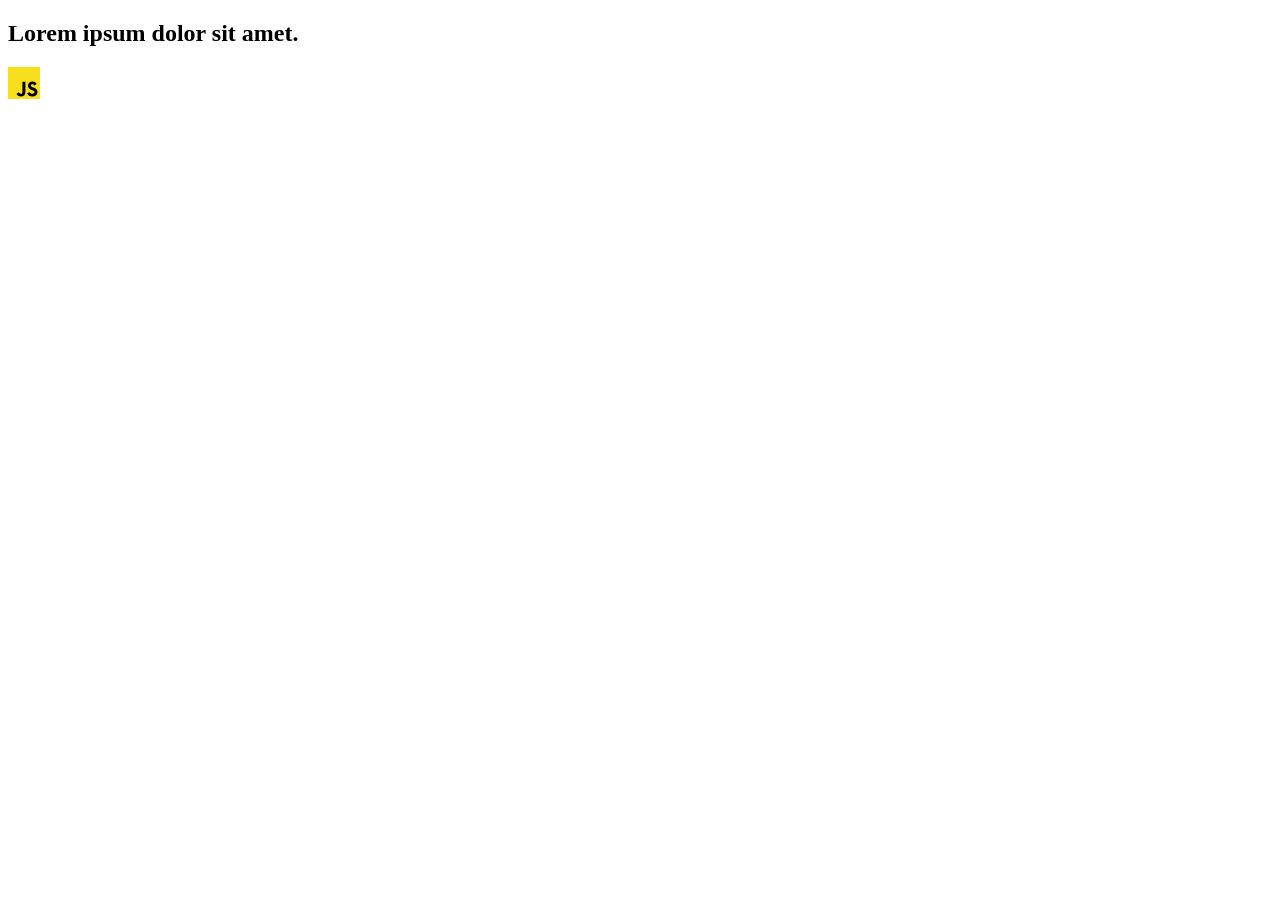
==== src/index.html @ f60f1b2f "Initial commit" ====
<!DOCTYPE html>
<html lang="en">
  <head>
    <meta charset="UTF-8" />
    <link rel="icon" type="image/svg+xml" href="/favicon.svg" />
    <meta name="viewport" content="width=device-width, initial-scale=1.0" />
    <title>Vanilla App Template</title>
    <link rel="stylesheet" href="./css/styles.css" />
  </head>
  <body>
    <load ="partials/header.html" />

    <section>
      <h1>Lorem ipsum dolor sit amet.</h1>
      <!-- Path to images as from index.html file -->
      <img src="./img/javascript.svg" alt="" />
    </section>

    <!-- Loads the specified .html file -->
    <load ="partials/vite-promo.html" />

    <script type="module" src="/main.js"></script>
  </body>
</html>
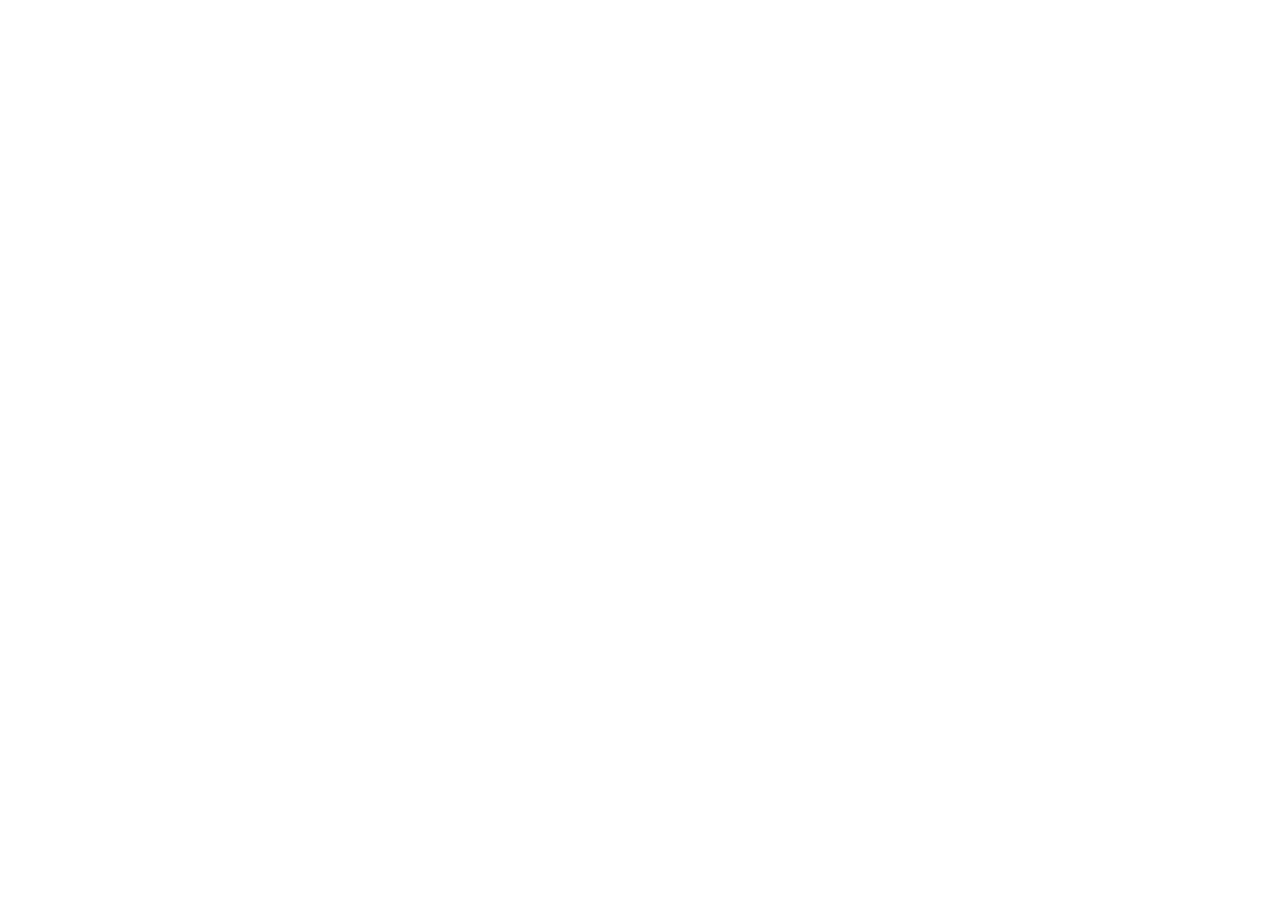
==== commit f3e8c7b2: "pagesss" ====
--- a/src/index.html
+++ b/src/index.html
@@ -8,16 +8,9 @@
     <link rel="stylesheet" href="./css/styles.css" />
   </head>
   <body>
-    <load ="partials/header.html" />
+    <load src="partials/header.html" />
 
-    <section>
-      <h1>Lorem ipsum dolor sit amet.</h1>
-      <!-- Path to images as from index.html file -->
-      <img src="./img/javascript.svg" alt="" />
-    </section>
 
-    <!-- Loads the specified .html file -->
-    <load ="partials/vite-promo.html" />
 
     <script type="module" src="/main.js"></script>
   </body>
